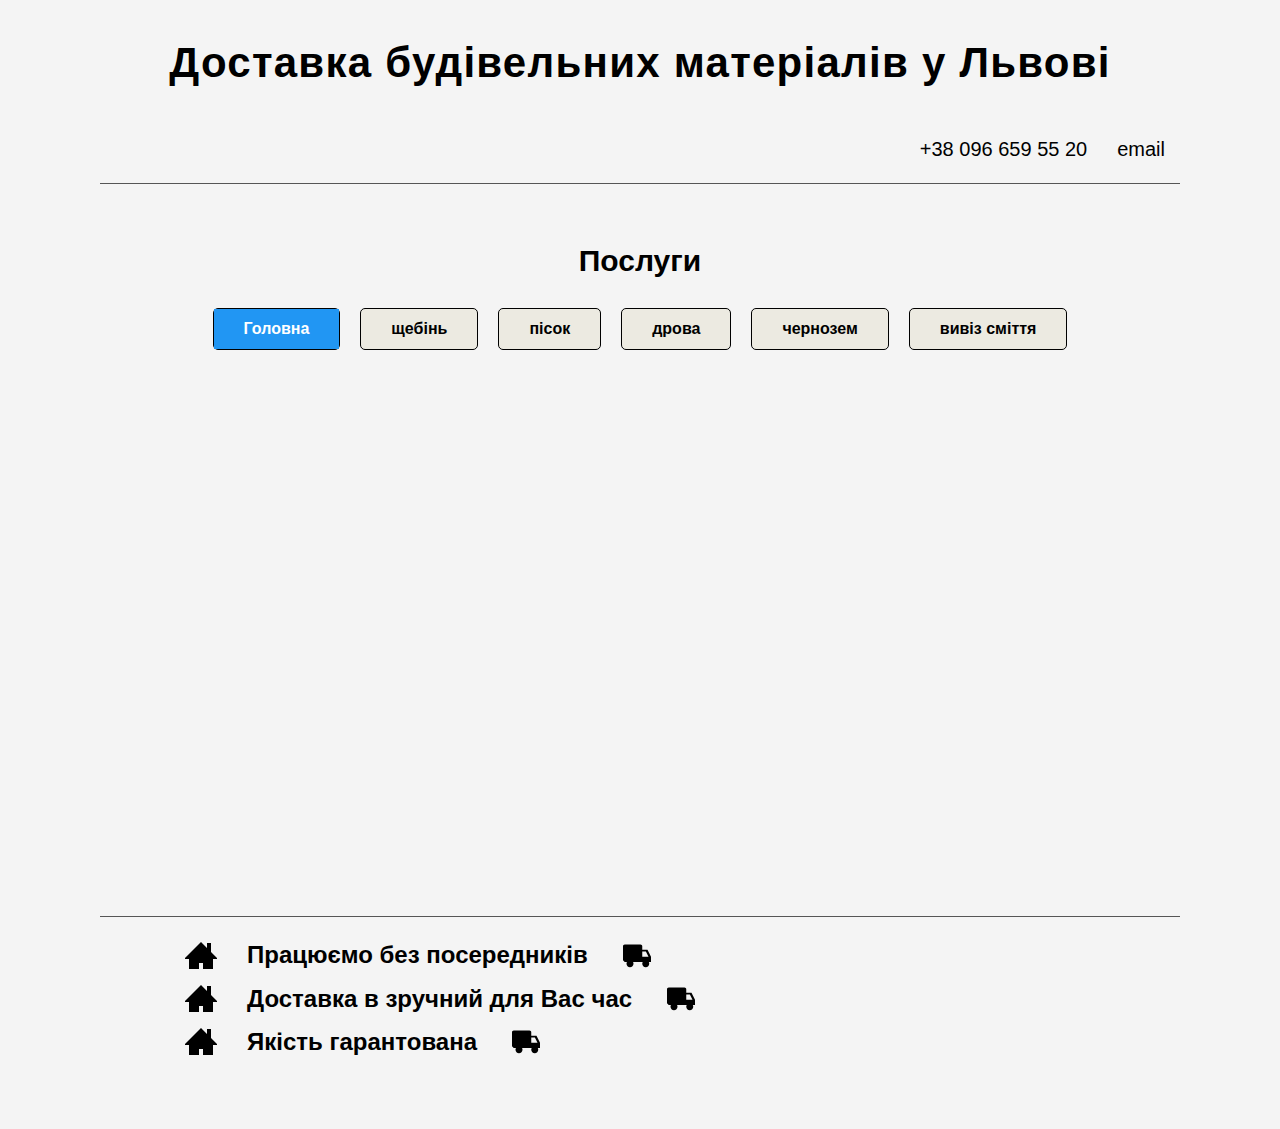
==== index.html @ 65267b20 "add-current" ====
<!DOCTYPE html>
<html lang="ru">
  <head>
    <meta charset="UTF-8" />
    <!-- fontawesome.com/-->

    <title>Головна</title>
    <link
      rel="stylesheet"
      href="https://cdnjs.cloudflare.com/ajax/libs/modern-normalize/0.6.0/modern-normalize.min.css"
    />
    <link rel="stylesheet" href="./css/styles.css" />
  </head>

  <body>
    <header class="header-page">
      <div class="container">
        <p class="text">Доставка будівельних матеріалів у Львові</p>

        <ul class="contact">
          <li class="list">
            <a class="link" href="tel:+380966595520">+38 096 659 55 20</a>
          </li>
          <li class="list">
            <a class="link" href="">email</a>
          </li>
        </ul>
      </div>
    </header>

    <main>
      <section class="box">
        <div class="container">
          <h1 class="title">Послуги</h1>
          <ul class="nav">
            <li class="list">
              <a class="link current" href="index.html">Головна</a>
            </li>
            <li class="list">
              <a class="link" href="щебінь.html">щебінь</a>
            </li>
            <li class="list">
              <a class="link" href="пісок.html">пісок</a>
            </li>
            <li class="list">
              <a class="link" href="дрова.html">дрова</a>
            </li>
            <li class="list">
              <a class="link" href="чернозем.html">чернозем</a>
            </li>
            <li class="list">
              <a class="link" href="вивіз-сміття.html">вивіз сміття</a>
            </li>
          </ul>
        </div>
      </section>
    </main>

    <footer class="footer-page">
      <div class="footer container">
        <ul class="detail">
          <li class="list">
            <p class="text">Працюємо без посередників</p>
          </li>
          <li class="list">
            <p class="text">Доставка в зручний для Вас час</p>
          </li>
          <li class="list">
            <p class="text">Якість гарантована</p>
          </li>
        </ul>
      </div>
    </footer>
  </body>
</html>
---- css/styles.css ----
body {
  font-family: Arial, Helvetica, sans-serif;
  font-size: 16px;
  line-height: 1.8;
  background-color: rgb(244, 244, 244);
  margin: 0;
}

img {
  display: block;
  max-width: 100%;
  height: auto;
}

.container {
  width: 1080px;
  padding-left: 15px;
  padding-right: 15px;
  margin-left: auto;
  margin-right: auto;
}

.link {
  color: #000;
  text-decoration: none;
}

.list {
  list-style: none;
}

.header-page {
  padding-top: 25px;
  padding-bottom: 25px;
}

.header-page .container {
  border-bottom: 1px solid #555555;
}

.header-page .text {
  margin: 0;
  margin-bottom: 30px;
  font-weight: bold;
  font-size: 42px;
  line-height: 1.8;
  text-align: center;
  letter-spacing: 0.03em;
}

.contact {
  display: flex;
}

.contact .list {
  display: block;
  margin-left: auto;
  font-size: 20px;
  font-weight: 400;
}

.contact .list + .list {
  margin-left: 30px;
}

.contact .link:hover,
.contact .link:focus {
  color: #2196f3;
}

.box {
  padding-top: 25px;
  padding-bottom: 500px;
}

.box .title {
  font-size: 30px;
  font-weight: 700;
  line-height: 1.8;
  text-align: center;
  margin-top: 0;
  margin-bottom: 20px;
}

.nav {
  display: flex;
  justify-content: center;
  padding-left: 0;
}

.nav > .list {
  display: block;
  border: 1px solid black;
  border-radius: 5px;
  background-color: rgba(228, 224, 205, 0.5);
}

.nav .list + .list {
  margin-left: 20px;
}

.nav .link {
  display: block;
  font-size: 16px;
  font-weight: 700;
  padding: 6px 30px;
}

.nav .link:hover,
.nav .link:focus {
  color: rgb(255, 255, 255);
  background-color: #2196f3;
}

.nav .current {
  color: rgb(255, 255, 255);
  background-color: #2196f3;
}

.detail {
  margin-left: 30px;
}

.detail .list {
  display: flex;
  align-items: center;
}

.detail .text {
  margin: 0;
  font-size: 24px;
  font-weight: 700;
  line-height: 1.8;
}

.detail .list::after {
  content: "";
  display: block;
  margin-left: 35px;
  width: 28px;
  height: 28px;
  background-image: url(../images/truck.svg);
  background-size: contain;
  background-repeat: no-repeat;
}

.detail .list::before {
  content: "";
  display: block;
  margin-right: 30px;
  width: 32px;
  height: 32px;
  background-image: url(../images/home3.svg);
  background-repeat: no-repeat;
}

.footer-page {
  padding-top: 50px;
  padding-bottom: 50px;
}

.footer-page .container {
  border-top: 1px solid #555555;
}
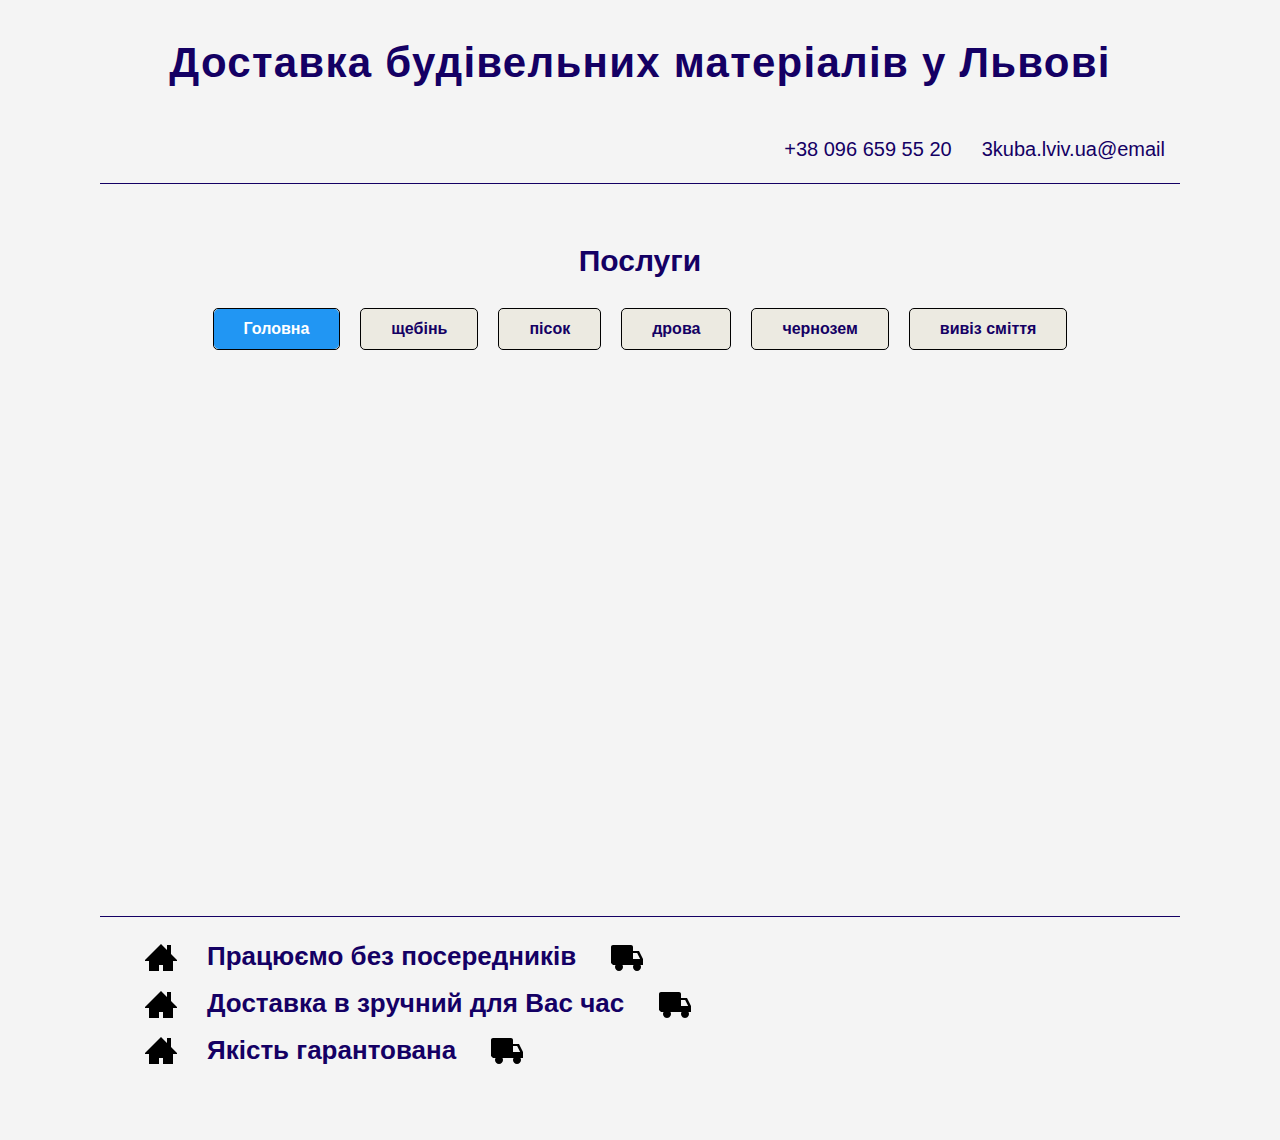
==== commit cd740e74: "svg" ====
--- a/index.html
+++ b/index.html
@@ -22,7 +22,7 @@
             <a class="link" href="tel:+380966595520">+38 096 659 55 20</a>
           </li>
           <li class="list">
-            <a class="link" href="">email</a>
+            <a class="link" href="">3kuba.lviv.ua@email</a>
           </li>
         </ul>
       </div>
--- a/css/styles.css
+++ b/css/styles.css
@@ -2,6 +2,7 @@
   font-family: Arial, Helvetica, sans-serif;
   font-size: 16px;
   line-height: 1.8;
+  color: rgb(20, 0, 100);
   background-color: rgb(244, 244, 244);
   margin: 0;
 }
@@ -21,7 +22,7 @@
 }
 
 .link {
-  color: #000;
+  color: rgb(20, 0, 100);
   text-decoration: none;
 }
 
@@ -35,7 +36,7 @@
 }
 
 .header-page .container {
-  border-bottom: 1px solid #555555;
+  border-bottom: 1px solid rgb(20, 0, 100);
 }
 
 .header-page .text {
@@ -63,9 +64,17 @@
   margin-left: 30px;
 }
 
+.contact .link {
+  display: inline-block;
+  font-size: 20px;
+
+  transition: color 300ms linear;
+}
+
 .contact .link:hover,
 .contact .link:focus {
   color: #2196f3;
+  font-weight: 400;
 }
 
 .box {
@@ -104,6 +113,9 @@
   font-size: 16px;
   font-weight: 700;
   padding: 6px 30px;
+  border-radius: 5px;
+
+  transition: background-color 300ms linear, color 300ms linear;
 }
 
 .nav .link:hover,
@@ -118,6 +130,7 @@
 }
 
 .detail {
+  padding: 0;
   margin-left: 30px;
 }
 
@@ -127,8 +140,9 @@
 }
 
 .detail .text {
+  display: block;
   margin: 0;
-  font-size: 24px;
+  font-size: 26px;
   font-weight: 700;
   line-height: 1.8;
 }
@@ -137,8 +151,8 @@
   content: "";
   display: block;
   margin-left: 35px;
-  width: 28px;
-  height: 28px;
+  width: 32px;
+  height: 32px;
   background-image: url(../images/truck.svg);
   background-size: contain;
   background-repeat: no-repeat;
@@ -160,5 +174,5 @@
 }
 
 .footer-page .container {
-  border-top: 1px solid #555555;
+  border-top: 1px solid rgb(20, 0, 100);
 }
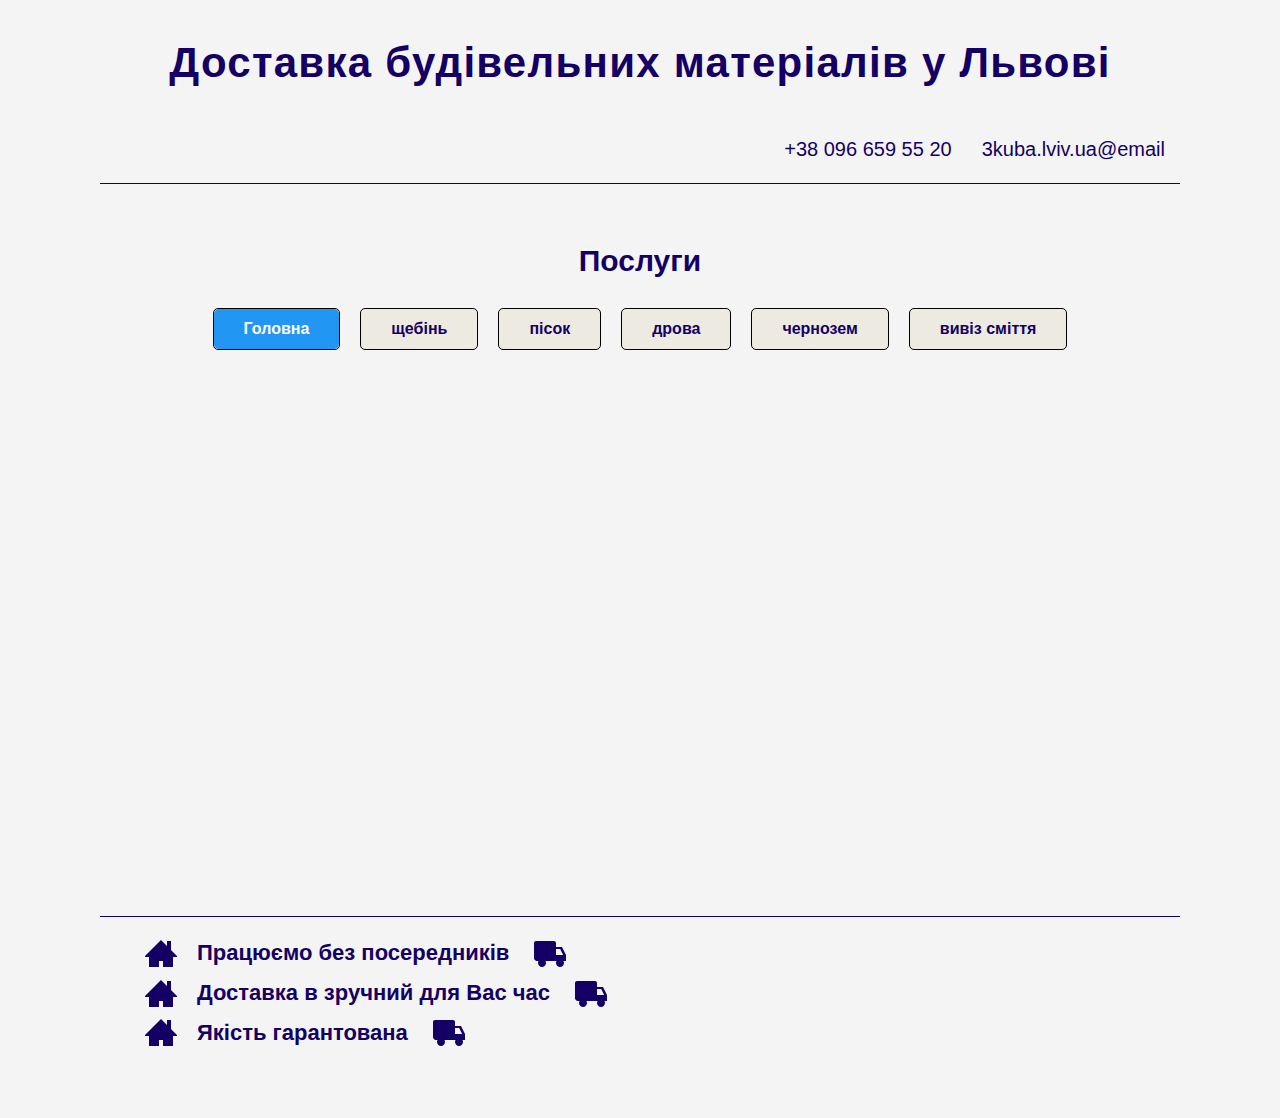
==== commit 52e078f6: "ok" ====
--- a/index.html
+++ b/index.html
@@ -60,13 +60,31 @@
       <div class="footer container">
         <ul class="detail">
           <li class="list">
+            <svg class="icon-home">
+              <use href="./images/sprite.svg#icon-home3"></use>
+            </svg>
             <p class="text">Працюємо без посередників</p>
+            <svg class="icon-truck">
+              <use href="./images/sprite.svg#icon-truck"></use>
+            </svg>
           </li>
           <li class="list">
+            <svg class="icon-home">
+              <use href="./images/sprite.svg#icon-home3"></use>
+            </svg>
             <p class="text">Доставка в зручний для Вас час</p>
+            <svg class="icon-truck">
+              <use href="./images/sprite.svg#icon-truck"></use>
+            </svg>
           </li>
           <li class="list">
+            <svg class="icon-home">
+              <use href="./images/sprite.svg#icon-home3"></use>
+            </svg>
             <p class="text">Якість гарантована</p>
+            <svg class="icon-truck">
+              <use href="./images/sprite.svg#icon-truck"></use>
+            </svg>
           </li>
         </ul>
       </div>
--- a/css/styles.css
+++ b/css/styles.css
@@ -140,32 +140,25 @@
 }
 
 .detail .text {
-  display: block;
+  display: inline-block;
   margin: 0;
-  font-size: 26px;
+  font-size: 22px;
   font-weight: 700;
   line-height: 1.8;
 }
 
-.detail .list::after {
-  content: "";
-  display: block;
-  margin-left: 35px;
+.detail .icon-home {
   width: 32px;
   height: 32px;
-  background-image: url(../images/truck.svg);
-  background-size: contain;
-  background-repeat: no-repeat;
+  margin-right: 20px;
+  fill: rgb(20, 0, 100);
 }
 
-.detail .list::before {
-  content: "";
-  display: block;
-  margin-right: 30px;
+.icon-truck {
   width: 32px;
   height: 32px;
-  background-image: url(../images/home3.svg);
-  background-repeat: no-repeat;
+  margin-left: 25px;
+  fill: rgb(20, 0, 100);
 }
 
 .footer-page {
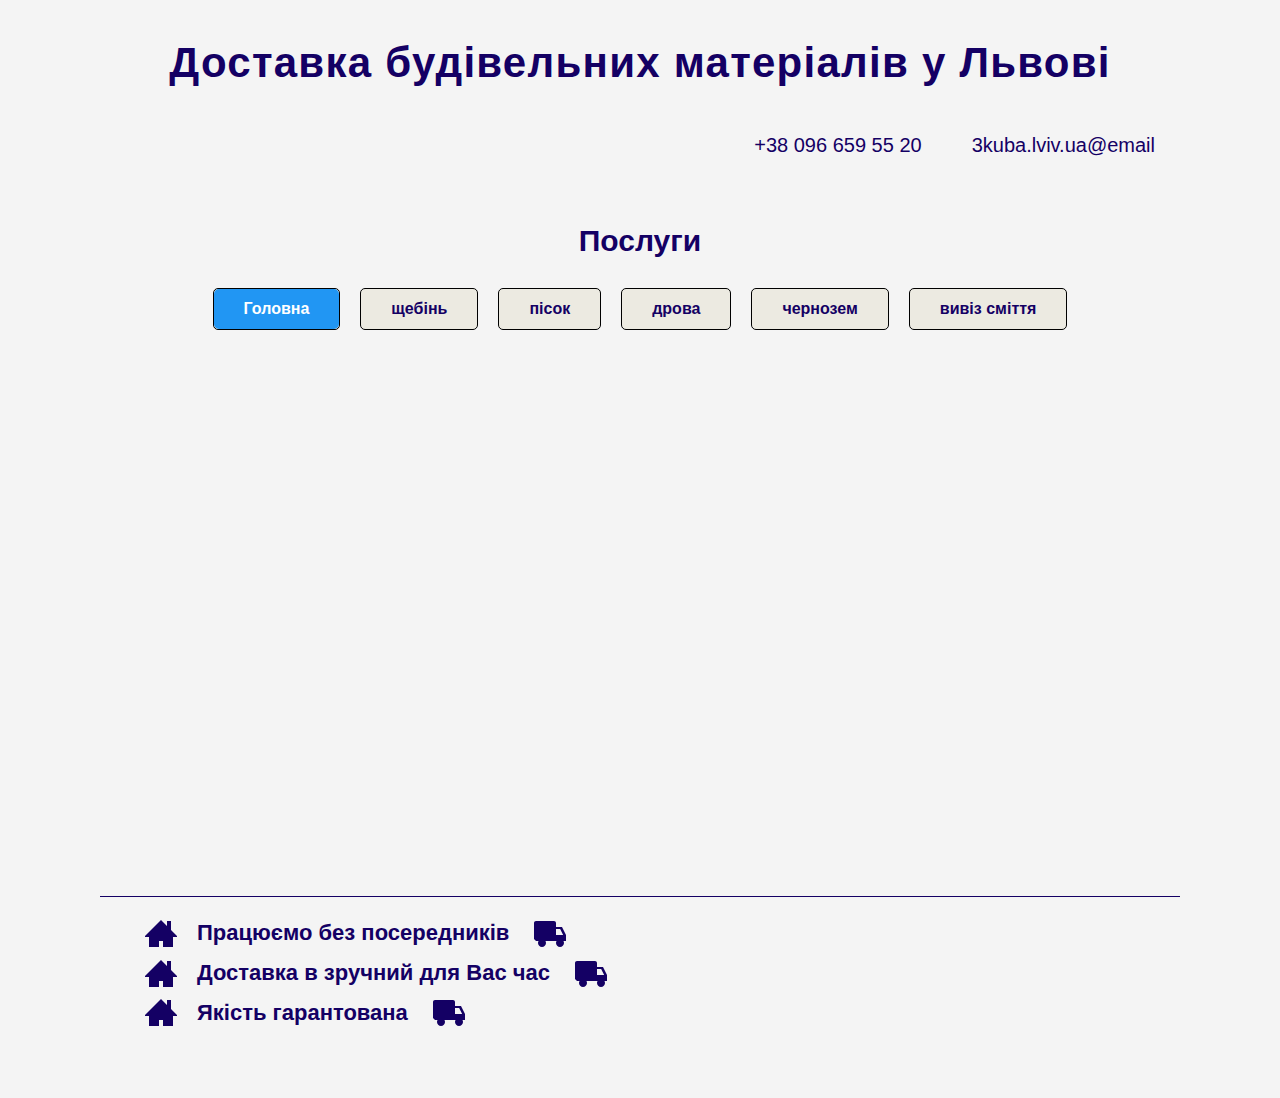
==== commit 95e0cfab: "ok" ====
--- a/index.html
+++ b/index.html
@@ -32,7 +32,7 @@
       <section class="box">
         <div class="container">
           <h1 class="title">Послуги</h1>
-          <ul class="nav">
+          <ul class="menu">
             <li class="list">
               <a class="link current" href="index.html">Головна</a>
             </li>
@@ -55,36 +55,41 @@
         </div>
       </section>
     </main>
-
     <footer class="footer-page">
       <div class="footer container">
         <ul class="detail">
           <li class="list">
-            <svg class="icon-home">
-              <use href="./images/sprite.svg#icon-home3"></use>
-            </svg>
-            <p class="text">Працюємо без посередників</p>
-            <svg class="icon-truck">
-              <use href="./images/sprite.svg#icon-truck"></use>
-            </svg>
+            <div class="scene">
+              <svg class="icon-home">
+                <use href="./images/sprite.svg#icon-home3"></use>
+              </svg>
+              <p class="text">Працюємо без посередників</p>
+              <svg class="icon-truck">
+                <use href="./images/sprite.svg#icon-truck"></use>
+              </svg>
+            </div>
           </li>
           <li class="list">
-            <svg class="icon-home">
-              <use href="./images/sprite.svg#icon-home3"></use>
-            </svg>
-            <p class="text">Доставка в зручний для Вас час</p>
-            <svg class="icon-truck">
-              <use href="./images/sprite.svg#icon-truck"></use>
-            </svg>
+            <div class="scene">
+              <svg class="icon-home">
+                <use href="./images/sprite.svg#icon-home3"></use>
+              </svg>
+              <p class="text">Доставка в зручний для Вас час</p>
+              <svg class="icon-truck">
+                <use href="./images/sprite.svg#icon-truck"></use>
+              </svg>
+            </div>
           </li>
           <li class="list">
-            <svg class="icon-home">
-              <use href="./images/sprite.svg#icon-home3"></use>
-            </svg>
-            <p class="text">Якість гарантована</p>
-            <svg class="icon-truck">
-              <use href="./images/sprite.svg#icon-truck"></use>
-            </svg>
+            <div class="scene">
+              <svg class="icon-home">
+                <use href="./images/sprite.svg#icon-home3"></use>
+              </svg>
+              <p class="text">Якість гарантована</p>
+              <svg class="icon-truck">
+                <use href="./images/sprite.svg#icon-truck"></use>
+              </svg>
+            </div>
           </li>
         </ul>
       </div>
--- a/css/styles.css
+++ b/css/styles.css
@@ -4,7 +4,6 @@
   line-height: 1.8;
   color: rgb(20, 0, 100);
   background-color: rgb(244, 244, 244);
-  margin: 0;
 }
 
 img {
@@ -14,6 +13,7 @@
 }
 
 .container {
+  position: relative;
   width: 1080px;
   padding-left: 15px;
   padding-right: 15px;
@@ -35,13 +35,8 @@
   padding-bottom: 25px;
 }
 
-.header-page .container {
-  border-bottom: 1px solid rgb(20, 0, 100);
-}
-
 .header-page .text {
   margin: 0;
-  margin-bottom: 30px;
   font-weight: bold;
   font-size: 42px;
   line-height: 1.8;
@@ -50,10 +45,14 @@
 }
 
 .contact {
-  display: flex;
+  top: 50px;
+  right: 0;
+  display: flex;
+  margin-left: auto;
 }
 
 .contact .list {
+  position: relative;
   display: block;
   margin-left: auto;
   font-size: 20px;
@@ -65,8 +64,9 @@
 }
 
 .contact .link {
-  display: inline-block;
+  display: block;
   font-size: 20px;
+  padding: 10px;
 
   transition: color 300ms linear;
 }
@@ -74,11 +74,29 @@
 .contact .link:hover,
 .contact .link:focus {
   color: #2196f3;
-  font-weight: 400;
+}
+
+.contact .link::after {
+  position: absolute;
+  display: block;
+  bottom: 0;
+  left: 0;
+  content: "";
+  width: 100%;
+  height: 4px;
+  background-color: #2196f3;
+  border-radius: 2px;
+
+  transform: scaleX(0);
+  transition: transform 300ms linear;
+}
+
+.contact .link:hover:after,
+.contact .link:focus:after {
+  transform: scaleX(1);
 }
 
 .box {
-  padding-top: 25px;
   padding-bottom: 500px;
 }
 
@@ -91,24 +109,24 @@
   margin-bottom: 20px;
 }
 
-.nav {
+.menu {
   display: flex;
   justify-content: center;
   padding-left: 0;
 }
 
-.nav > .list {
+.menu > .list {
   display: block;
   border: 1px solid black;
   border-radius: 5px;
   background-color: rgba(228, 224, 205, 0.5);
 }
 
-.nav .list + .list {
+.menu .list + .list {
   margin-left: 20px;
 }
 
-.nav .link {
+.menu .link {
   display: block;
   font-size: 16px;
   font-weight: 700;
@@ -118,15 +136,19 @@
   transition: background-color 300ms linear, color 300ms linear;
 }
 
-.nav .link:hover,
-.nav .link:focus {
+.menu .link:hover,
+.menu .link:focus {
   color: rgb(255, 255, 255);
   background-color: #2196f3;
 }
 
-.nav .current {
+.menu .current {
   color: rgb(255, 255, 255);
   background-color: #2196f3;
+}
+
+.submenu {
+  opacity: 0;
 }
 
 .detail {
@@ -135,6 +157,11 @@
 }
 
 .detail .list {
+  display: flex;
+  align-items: center;
+}
+
+.scene {
   display: flex;
   align-items: center;
 }
@@ -145,20 +172,46 @@
   font-size: 22px;
   font-weight: 700;
   line-height: 1.8;
+
+  transform: translateX();
+  transition: transform 1000ms linear;
 }
 
 .detail .icon-home {
+  display: block;
   width: 32px;
   height: 32px;
   margin-right: 20px;
   fill: rgb(20, 0, 100);
+
+  transform: scale(1);
+  transition: transform 500ms linear, fill 500ms linear;
 }
 
 .icon-truck {
+  display: block;
   width: 32px;
   height: 32px;
   margin-left: 25px;
   fill: rgb(20, 0, 100);
+
+  transform: translateX();
+  transition: transform 1000ms linear, fill 500ms linear;
+}
+
+.scene:hover .icon-truck {
+  transform: translateX(+500px);
+  fill: #2196f3;
+}
+
+.scene:hover .icon-home {
+  fill: #2196f3;
+  transform: scale(0.8);
+}
+
+.scene:hover .text {
+  transform: translateX(+500px);
+  color: red;
 }
 
 .footer-page {
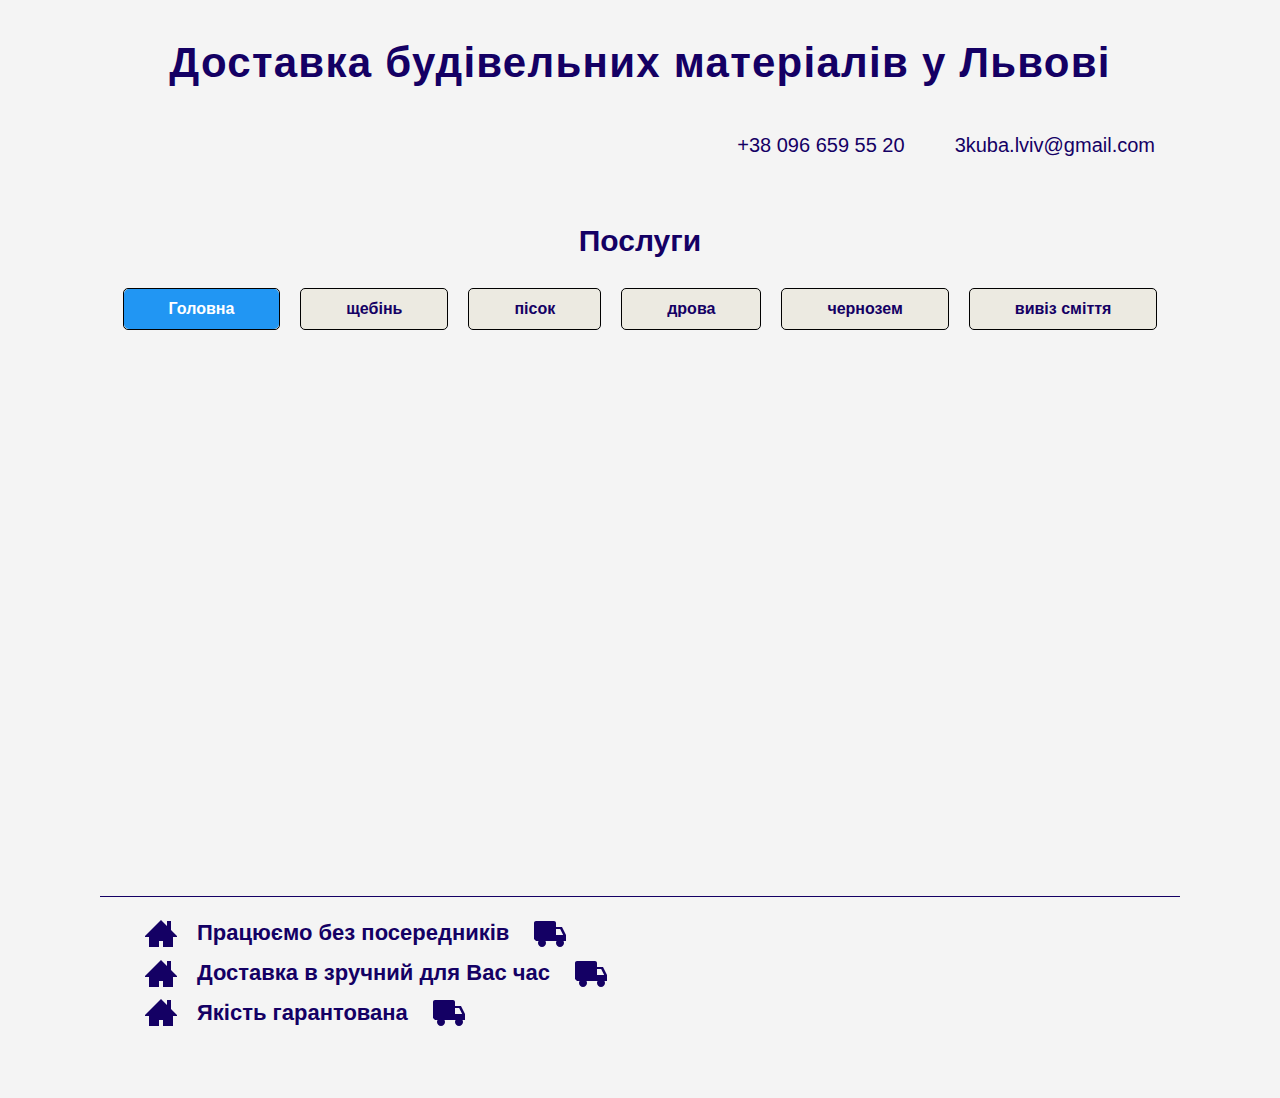
==== commit 1ee4b4ee: "ok" ====
--- a/index.html
+++ b/index.html
@@ -22,7 +22,7 @@
             <a class="link" href="tel:+380966595520">+38 096 659 55 20</a>
           </li>
           <li class="list">
-            <a class="link" href="">3kuba.lviv.ua@email</a>
+            <a class="link" href="">3kuba.lviv@gmail.com</a>
           </li>
         </ul>
       </div>
--- a/css/styles.css
+++ b/css/styles.css
@@ -115,7 +115,8 @@
   padding-left: 0;
 }
 
-.menu > .list {
+.menu .list {
+  position: relative;
   display: block;
   border: 1px solid black;
   border-radius: 5px;
@@ -126,11 +127,15 @@
   margin-left: 20px;
 }
 
+.menu .list:hover .submenu {
+  opacity: 1;
+}
+
 .menu .link {
   display: block;
   font-size: 16px;
   font-weight: 700;
-  padding: 6px 30px;
+  padding: 6px 45px;
   border-radius: 5px;
 
   transition: background-color 300ms linear, color 300ms linear;
@@ -148,7 +153,19 @@
 }
 
 .submenu {
+  position: absolute;
+  left: 0;
+  top: 100%;
+  width: 100%;
+  margin: 0;
+  padding: 5px;
   opacity: 0;
+  list-style: none;
+  border: 1px solid black;
+  border-radius: 5px;
+  background-color: rgba(228, 224, 205, 0.5);
+
+  transition: opacity 300ms linear;
 }
 
 .detail {
